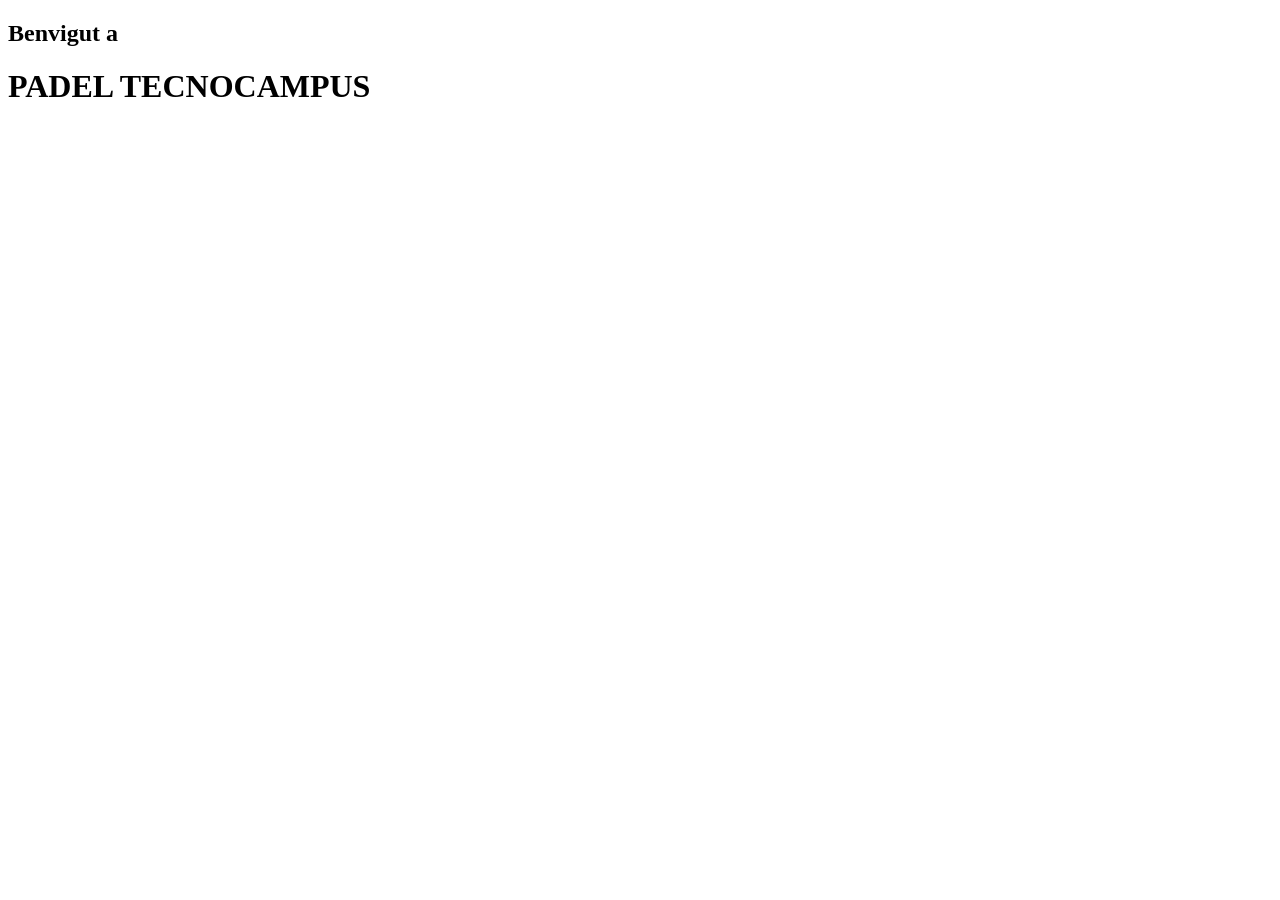
==== index.html @ b9504912 "Commit test" ====
<!DOCTYPE html>
<html lang="ca">
<head>
    <meta charset="UTF-8">
    <meta name="Pàgina d'inici" content="width=device-width, initial-scale=1.0">
    <title>Inici</title>
    <link rel="icon" href="">
</head>
<body>
    <h2>Benvigut a</h2>
    <h1>PADEL TECNOCAMPUS</h1>
</body>
</html>
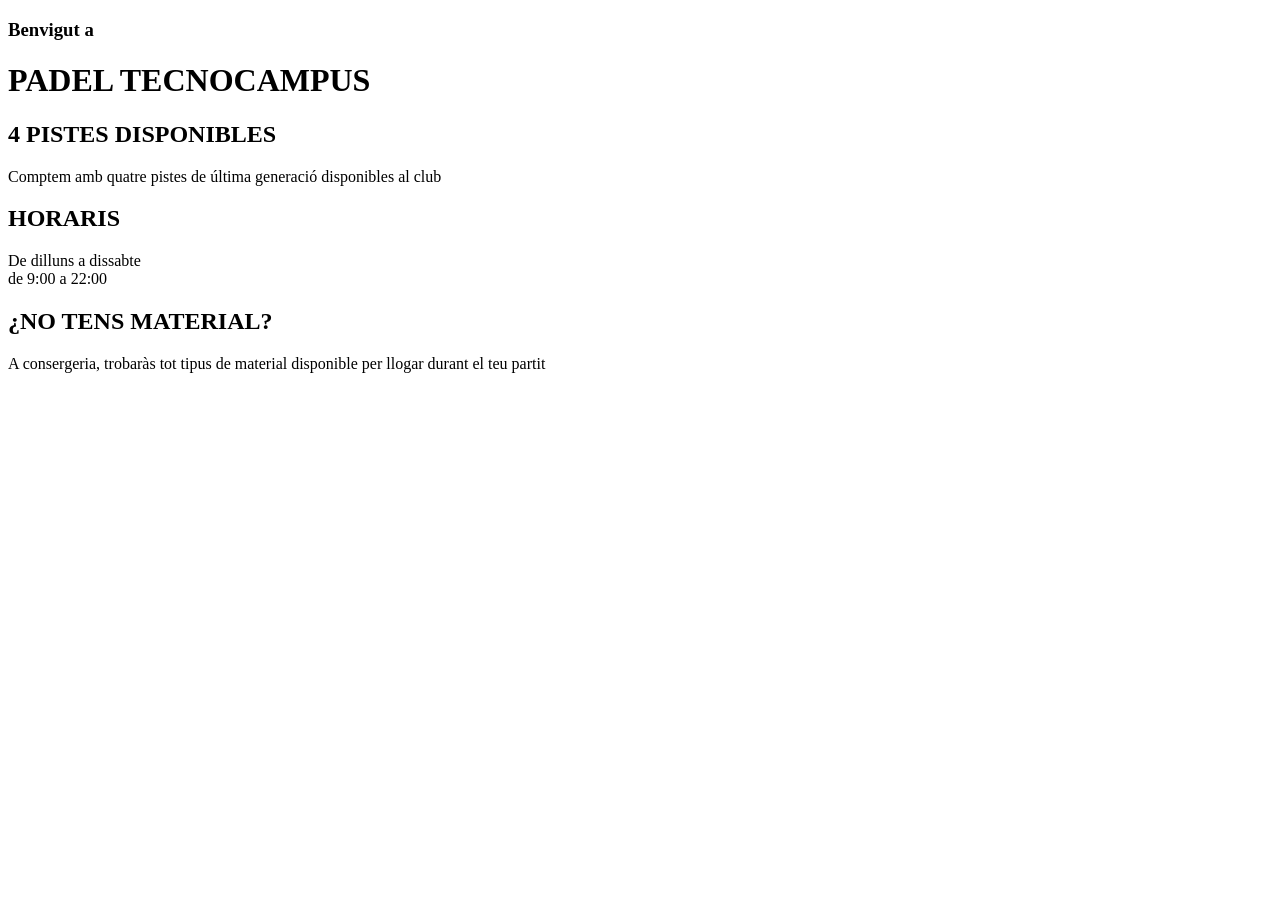
==== commit 106ac227: "Estructura index.html" ====
--- a/index.html
+++ b/index.html
@@ -7,7 +7,32 @@
     <link rel="icon" href="">
 </head>
 <body>
-    <h2>Benvigut a</h2>
+    <h3>Benvigut a</h3>
     <h1>PADEL TECNOCAMPUS</h1>
+
+    <div class="card">
+        <h2>
+            4 PISTES DISPONIBLES
+        </h2>
+        <p>
+            Comptem amb quatre pistes de última generació disponibles al club
+        </p>
+    </div>
+    <div class="card">
+        <h2>
+            HORARIS 
+        </h2>
+        <p>
+            De dilluns a dissabte <br> de 9:00 a 22:00
+        </p>
+    </div>
+    <div class="card">
+        <h2>
+            ¿NO TENS MATERIAL?
+        </h2>
+        <p>
+            A consergeria, trobaràs tot tipus de material disponible per llogar durant el teu partit
+        </p>
+    </div>
 </body>
 </html>
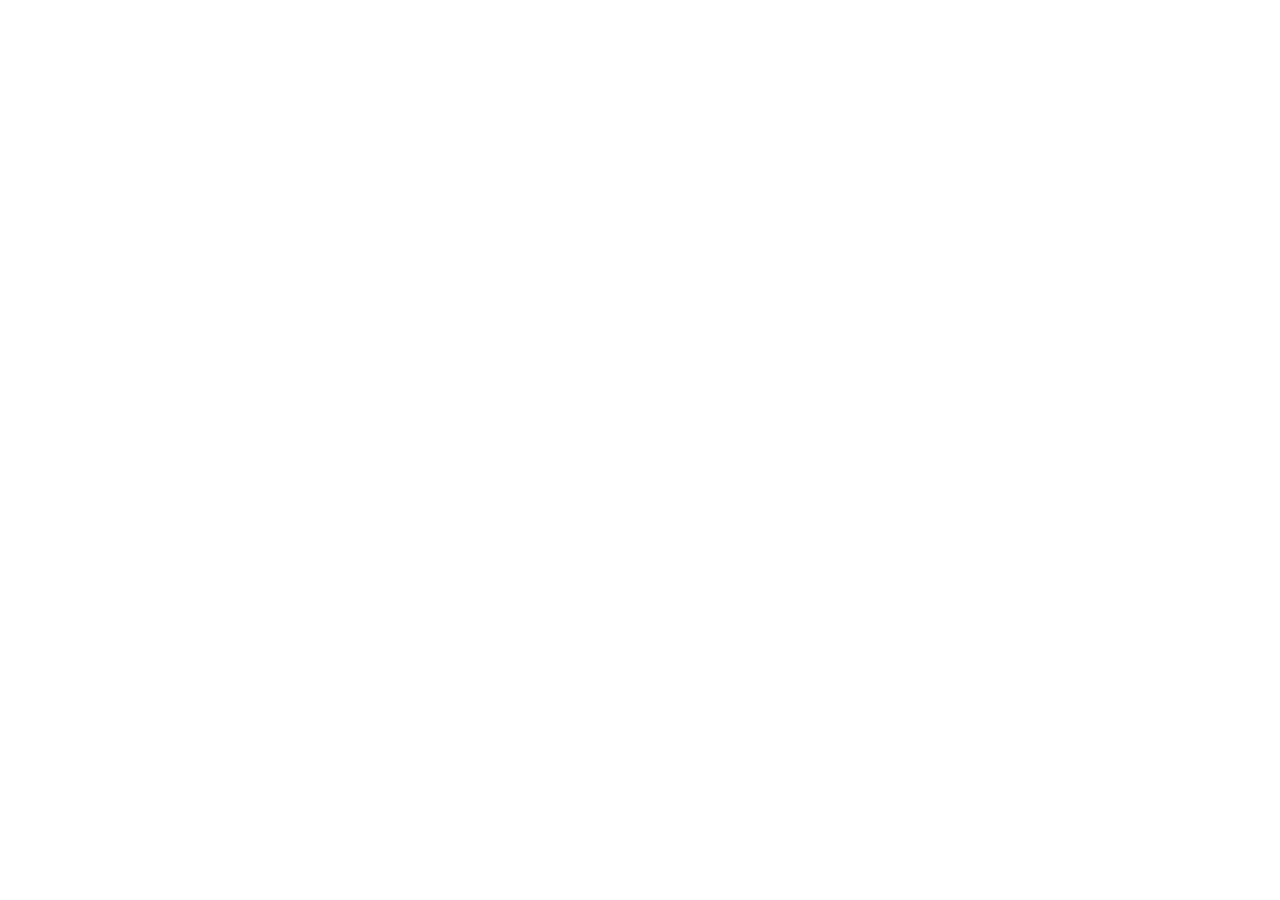
==== commit 8dc364fa: "test" ====
--- a/index.html
+++ b/index.html
@@ -2,37 +2,12 @@
 <html lang="ca">
 <head>
     <meta charset="UTF-8">
-    <meta name="Pàgina d'inici" content="width=device-width, initial-scale=1.0">
+    <meta name="viewport" content="width=device-width, initial-scale=1.0">
     <title>Inici</title>
-    <link rel="icon" href="">
+    
+    
 </head>
 <body>
-    <h3>Benvigut a</h3>
-    <h1>PADEL TECNOCAMPUS</h1>
-
-    <div class="card">
-        <h2>
-            4 PISTES DISPONIBLES
-        </h2>
-        <p>
-            Comptem amb quatre pistes de última generació disponibles al club
-        </p>
-    </div>
-    <div class="card">
-        <h2>
-            HORARIS 
-        </h2>
-        <p>
-            De dilluns a dissabte <br> de 9:00 a 22:00
-        </p>
-    </div>
-    <div class="card">
-        <h2>
-            ¿NO TENS MATERIAL?
-        </h2>
-        <p>
-            A consergeria, trobaràs tot tipus de material disponible per llogar durant el teu partit
-        </p>
-    </div>
+    
 </body>
 </html>
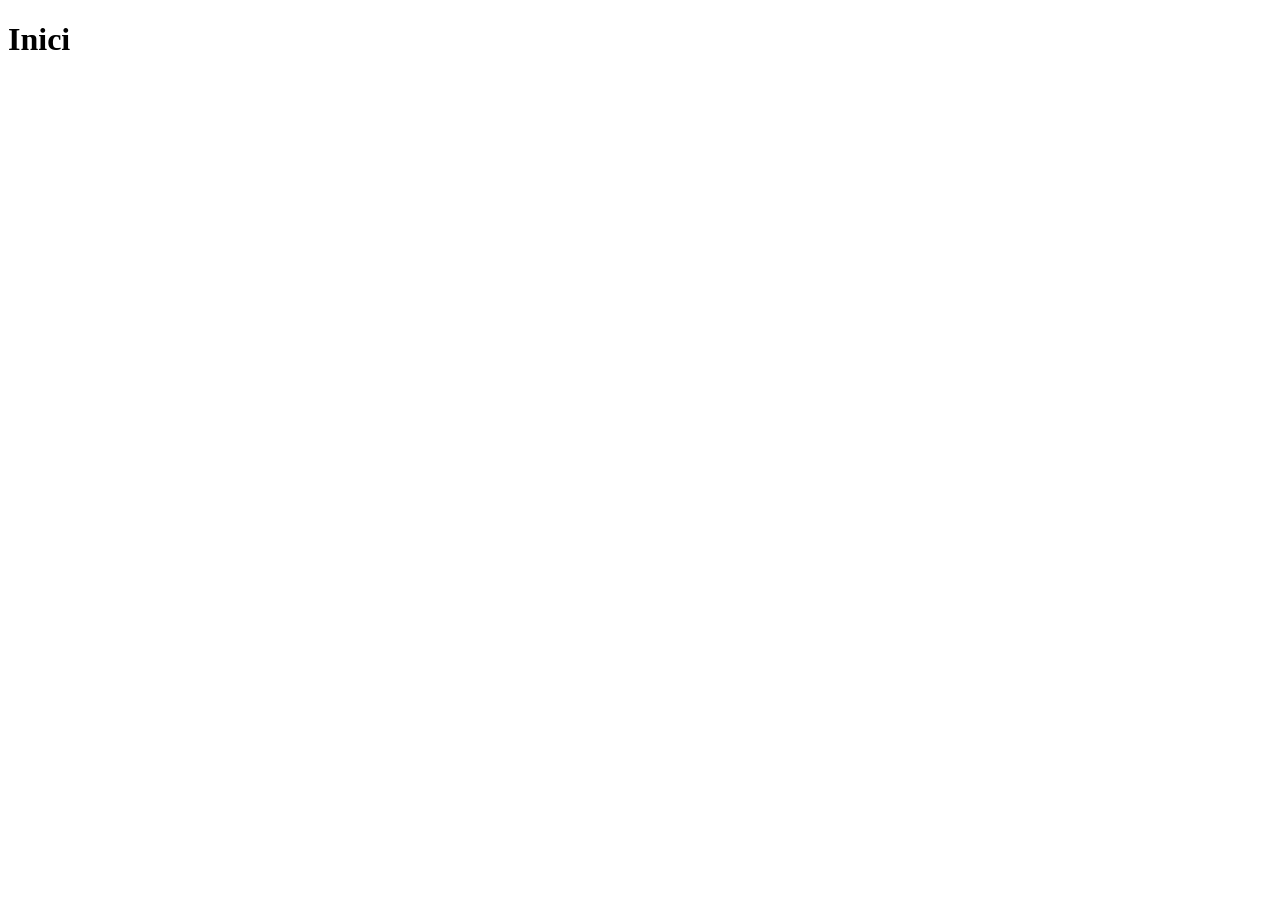
==== commit 6e43ac22: "estructura+escritura_base" ====
--- a/index.html
+++ b/index.html
@@ -1,13 +1,14 @@
+<!-- Figma: 01_Inici -->
 <!DOCTYPE html>
 <html lang="ca">
 <head>
     <meta charset="UTF-8">
     <meta name="viewport" content="width=device-width, initial-scale=1.0">
+    <meta name="description" content="Pàgina d'inici del club de pàdel.">
     <title>Inici</title>
-    
-    
+    <link rel="icon" href="images/favicon.svg" type="image/svg+xml">
 </head>
 <body>
-    
+    <h1>Inici</h1>
 </body>
 </html>
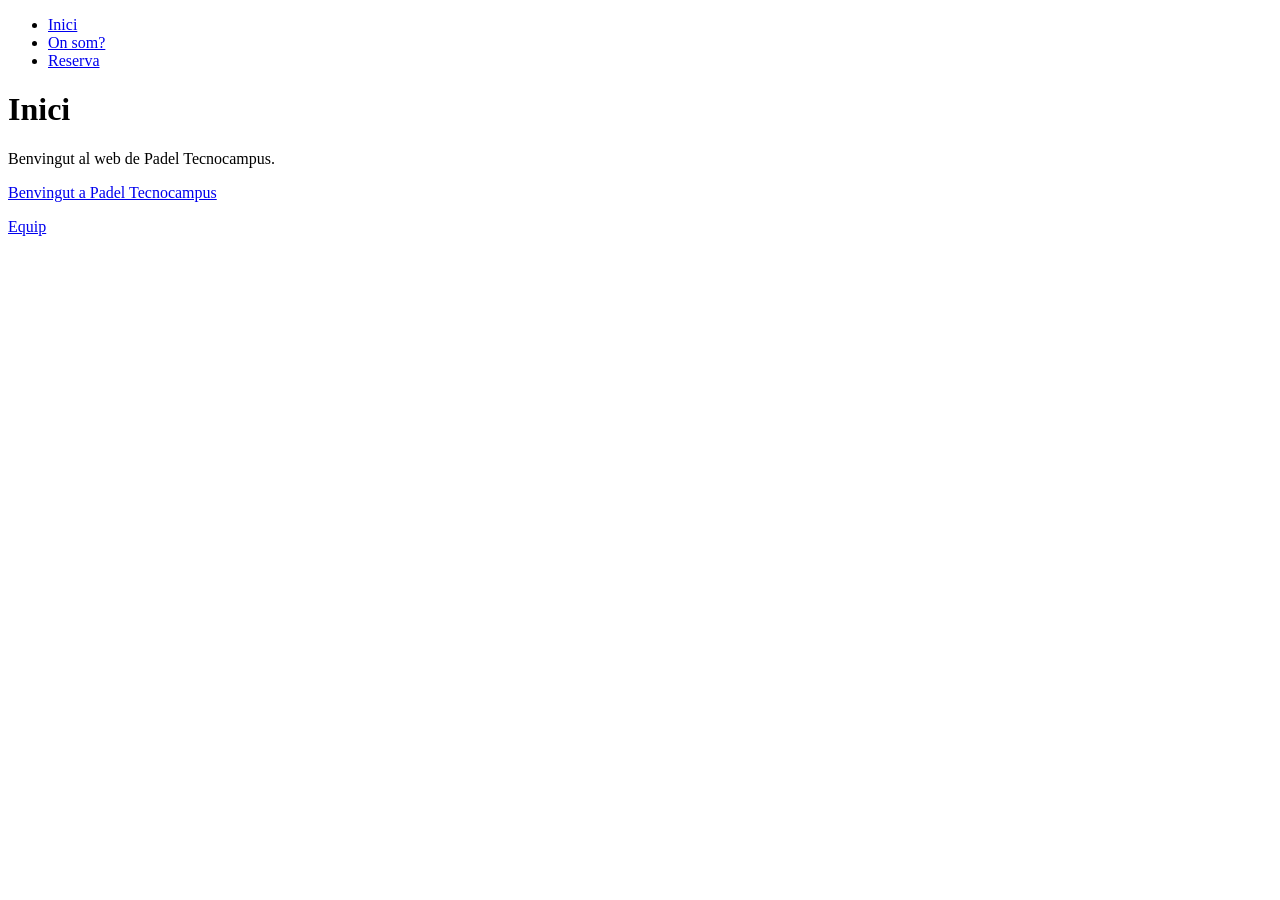
==== commit b2483583: "hauria d'estar tot ok" ====
--- a/index.html
+++ b/index.html
@@ -4,11 +4,27 @@
 <head>
     <meta charset="UTF-8">
     <meta name="viewport" content="width=device-width, initial-scale=1.0">
-    <meta name="description" content="Pàgina d'inici del club de pàdel.">
+    <meta name="description" content="Pàgina d'inici del club de pàdel TecnoCampus.">
     <title>Inici</title>
     <link rel="icon" href="images/favicon.svg" type="image/svg+xml">
 </head>
 <body>
-    <h1>Inici</h1>
+    <header>
+        <nav aria-label="Navegació principal">
+            <ul>
+                <li><a href="index.html">Inici</a></li>
+                <li><a href="02_benvingut.html#ubicacio">On som?</a></li>
+                <li><a href="03_reserva.html">Reserva</a></li>
+            </ul>
+        </nav>
+    </header>
+    <main>
+        <div>
+            <h1>Inici</h1>
+            <p>Benvingut al web de Padel Tecnocampus.</p>
+            <p><a href="02_benvingut.html">Benvingut a Padel Tecnocampus</a></p>
+            <p><a href="equipo.html">Equip</a></p>
+        </div>
+    </main>
 </body>
 </html>
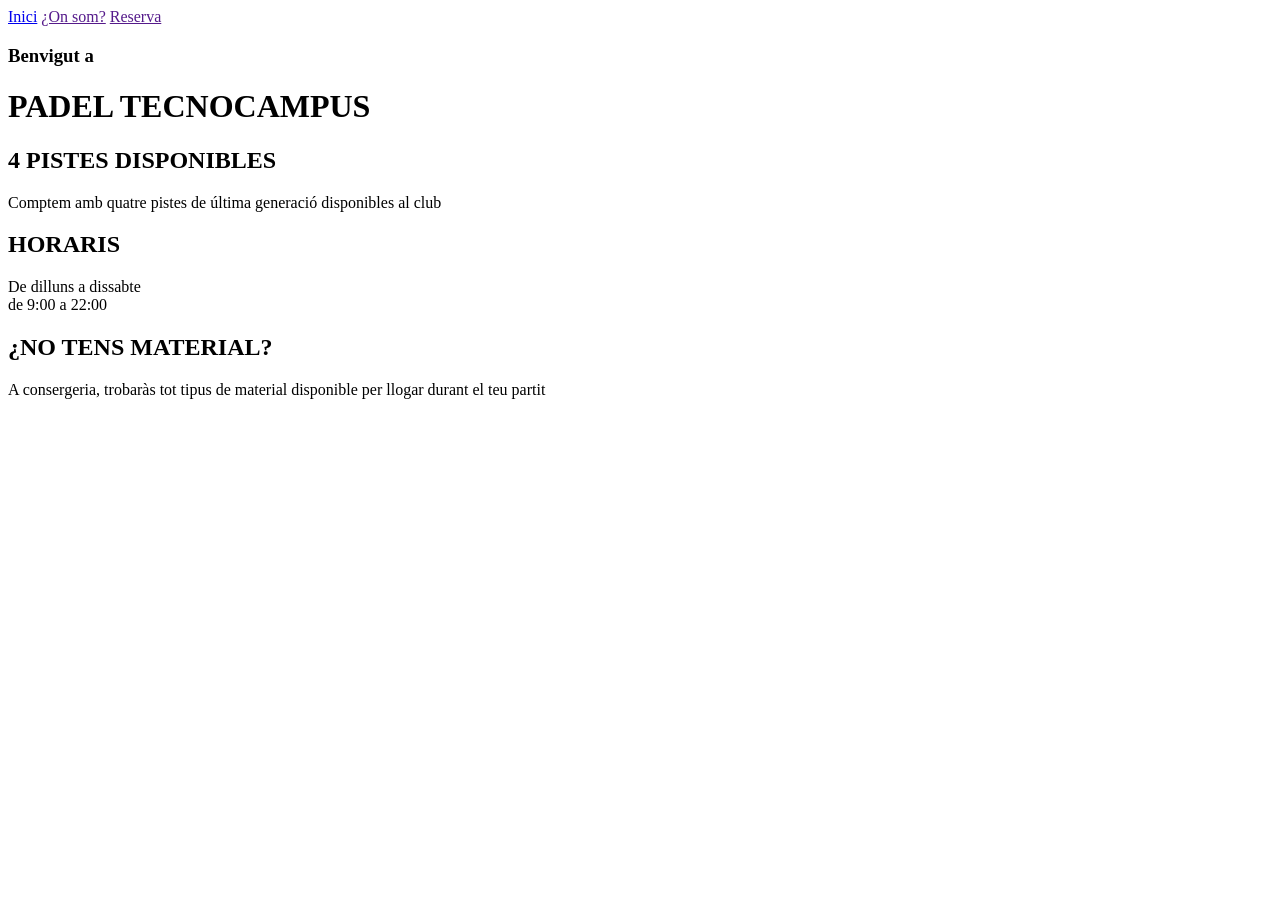
==== commit 63fe852a: "Header" ====
--- a/index.html
+++ b/index.html
@@ -1,30 +1,45 @@
-<!-- Figma: 01_Inici -->
 <!DOCTYPE html>
 <html lang="ca">
 <head>
     <meta charset="UTF-8">
-    <meta name="viewport" content="width=device-width, initial-scale=1.0">
-    <meta name="description" content="Pàgina d'inici del club de pàdel TecnoCampus.">
+    <meta name="Pàgina d'inici" content="width=device-width, initial-scale=1.0">
     <title>Inici</title>
-    <link rel="icon" href="images/favicon.svg" type="image/svg+xml">
+    <link rel="icon" href="">
 </head>
 <body>
     <header>
-        <nav aria-label="Navegació principal">
-            <ul>
-                <li><a href="index.html">Inici</a></li>
-                <li><a href="02_benvingut.html#ubicacio">On som?</a></li>
-                <li><a href="03_reserva.html">Reserva</a></li>
-            </ul>
+        <nav>
+            <a href="index.html">Inici</a>
+            <a href="">¿On som?</a>
+            <a href="">Reserva</a>
         </nav>
     </header>
-    <main>
-        <div>
-            <h1>Inici</h1>
-            <p>Benvingut al web de Padel Tecnocampus.</p>
-            <p><a href="02_benvingut.html">Benvingut a Padel Tecnocampus</a></p>
-            <p><a href="equipo.html">Equip</a></p>
-        </div>
-    </main>
+    <h3>Benvigut a</h3>
+    <h1>PADEL TECNOCAMPUS</h1>
+
+    <div class="card">
+        <h2>
+            4 PISTES DISPONIBLES
+        </h2>
+        <p>
+            Comptem amb quatre pistes de última generació disponibles al club
+        </p>
+    </div>
+    <div class="card">
+        <h2>
+            HORARIS 
+        </h2>
+        <p>
+            De dilluns a dissabte <br> de 9:00 a 22:00
+        </p>
+    </div>
+    <div class="card">
+        <h2>
+            ¿NO TENS MATERIAL?
+        </h2>
+        <p>
+            A consergeria, trobaràs tot tipus de material disponible per llogar durant el teu partit
+        </p>
+    </div>
 </body>
 </html>
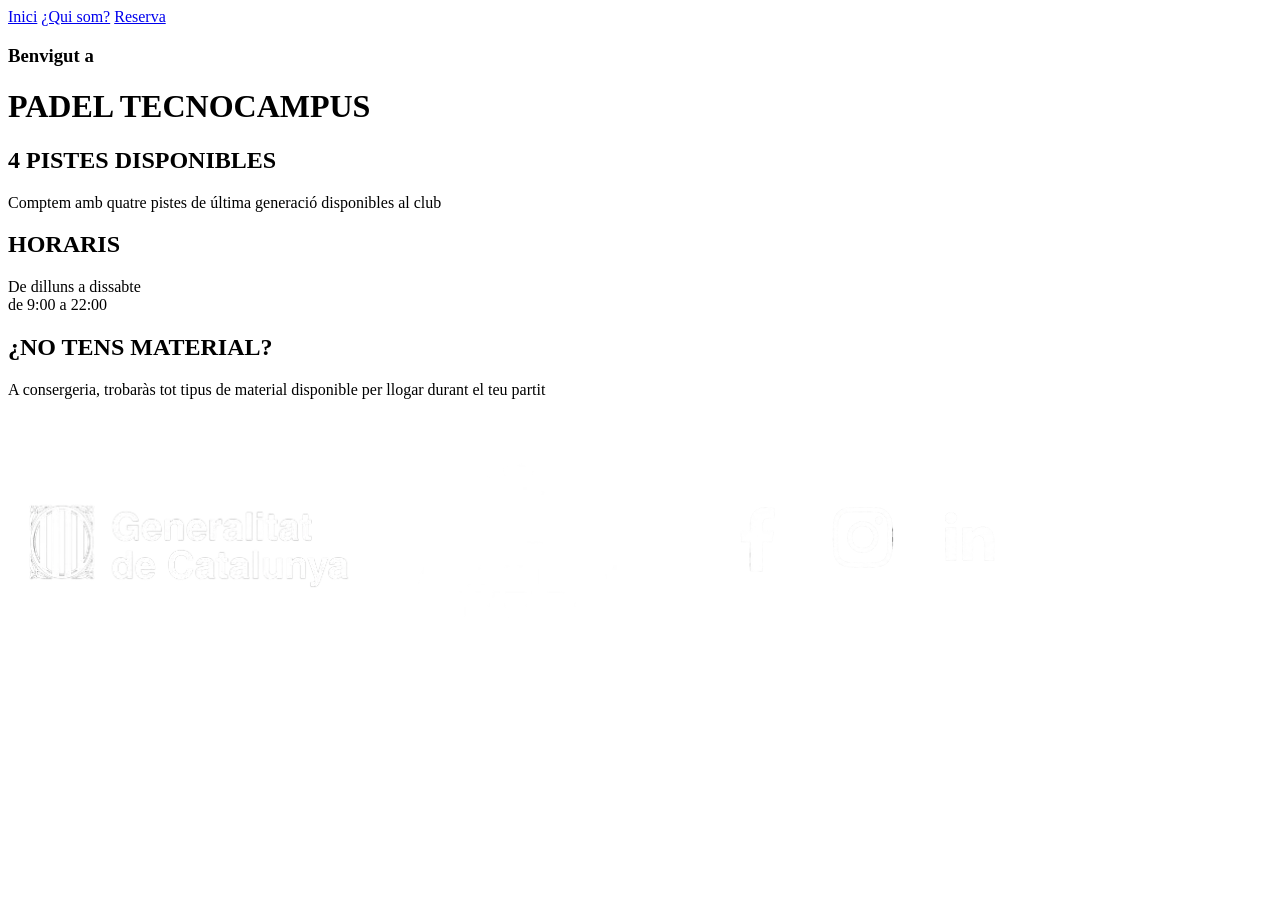
==== commit e51a5e21: "Estructura html 6 pàg + image footer" ====
--- a/index.html
+++ b/index.html
@@ -10,8 +10,8 @@
     <header>
         <nav>
             <a href="index.html">Inici</a>
-            <a href="">¿On som?</a>
-            <a href="">Reserva</a>
+            <a href="equip.html">¿Qui som?</a>
+            <a href="pagina_reserva.html">Reserva</a>
         </nav>
     </header>
     <h3>Benvigut a</h3>
@@ -41,5 +41,8 @@
             A consergeria, trobaràs tot tipus de material disponible per llogar durant el teu partit
         </p>
     </div>
+    <footer>
+        <img src="images/image.png" alt="Contacte">
+    </footer>
 </body>
 </html>
